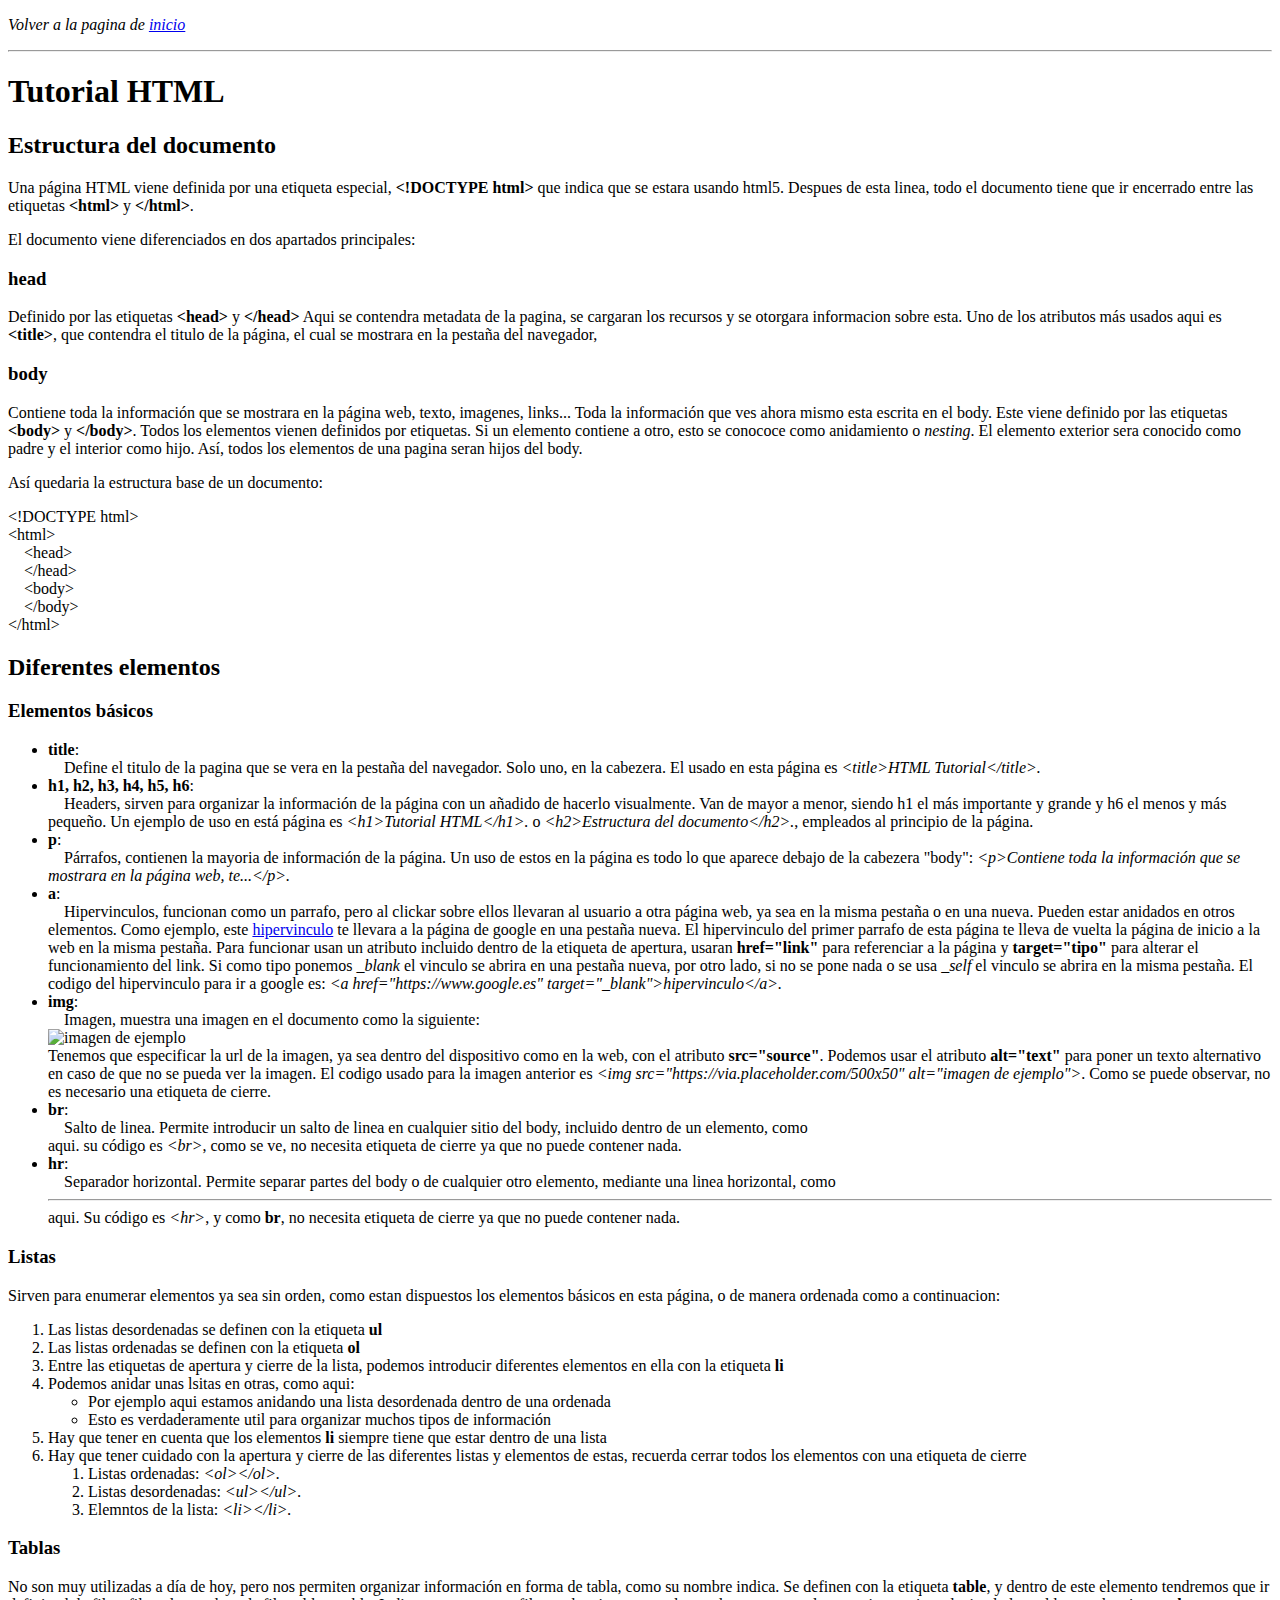
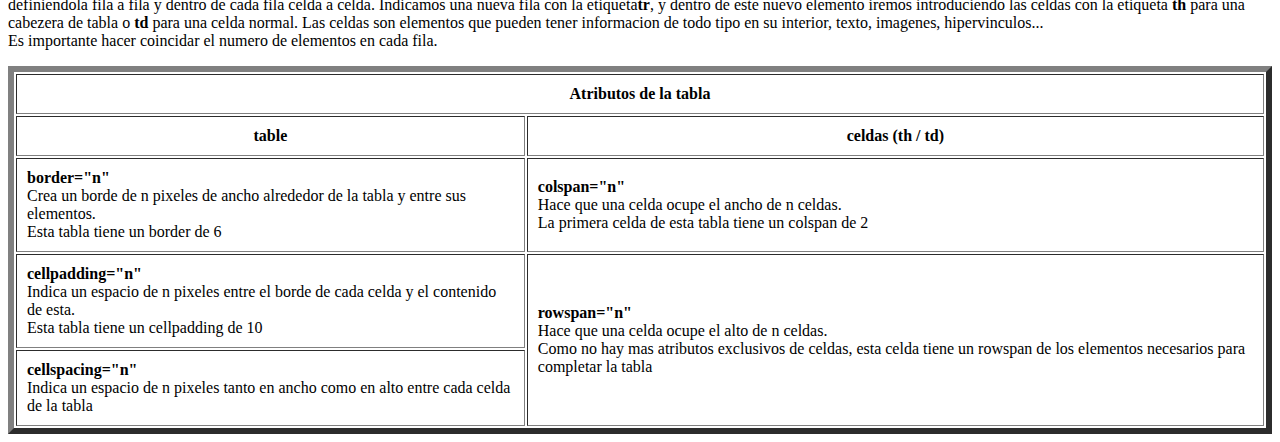
==== source/html.html @ 1a15ac3b "Tutorial HTML" ====
<!DOCTYPE html>
<html lang = "es-ES">
<head>
    <meta charset="utf-8">
    <meta name = "viewport" content="width=device-width, initial-scale=1">
    <title>HTML Tutorial</title>
</head>
<body>
    <p><i>Volver a la pagina de <a href="index.html">inicio</a></i></p>
    <hr>
    <h1>Tutorial HTML</h1>
    <h2>Estructura del documento</h2>
    <p>Una página HTML viene definida por una etiqueta especial, <b>&lt;!DOCTYPE html></b> que indica que se estara usando html5. Despues de esta linea, todo el documento 
        tiene que ir encerrado entre las etiquetas <b>&lt;html></b> y <b>&lt;/html></b>.
    </p>
    <p>El documento viene diferenciados en dos apartados principales:</p>
    <h3>head</h3>
    <p>Definido por las etiquetas <b>&lt;head></b> y <b>&lt;/head></b> Aqui se contendra metadata de la pagina, se cargaran los recursos y se otorgara informacion sobre esta. Uno de los atributos
        más usados aqui es <b>&lt;title></b>, que contendra el titulo de la página, el cual se mostrara en la pestaña del navegador,
    </p>
    <h3>body</h3>
    <p>
        Contiene toda la información que se mostrara en la página web, texto, imagenes, links... Toda la información que ves ahora mismo esta escrita en el body. Este viene definido por las
        etiquetas <b>&lt;body></b> y <b>&lt;/body></b>. Todos los elementos vienen definidos por etiquetas. Si un elemento contiene a otro, esto se conococe como anidamiento o <i>nesting</i>. 
        El elemento exterior sera conocido como padre y el interior como hijo. Así, todos los elementos de una pagina seran hijos del body.
    </p>
    <p>Así quedaria la estructura base de un documento:</p>
    <p style="font-family: 'Times New Roman'">
        &lt;!DOCTYPE html><br>
        &lt;html><br>
            &nbsp;&nbsp;&nbsp;&nbsp;&lt;head><br>
            &nbsp;&nbsp;&nbsp;&nbsp;&lt;/head><br>
            &nbsp;&nbsp;&nbsp;&nbsp;&lt;body><br>
            &nbsp;&nbsp;&nbsp;&nbsp;&lt;/body><br>
        &lt;/html><br>
    </p>
    <h2>Diferentes elementos</h2>
    <h3>Elementos básicos</h3>
    <ul>
        <li>
            <b>title</b>:<br>
            &nbsp;&nbsp;&nbsp;&nbsp;Define el titulo de la pagina que se vera en la pestaña del navegador. Solo uno, en la cabezera. El usado en  esta página es <i style="font-family: 'Times New Roman'">&lt;title>HTML Tutorial&lt;/title>.</i>
        </li>
        <li>
            <b>h1, h2, h3, h4, h5, h6</b>:<br>
            &nbsp;&nbsp;&nbsp;&nbsp;Headers, sirven para organizar la información de la página con un añadido de hacerlo visualmente. Van de mayor a menor, siendo h1 el más importante y grande y h6 el menos y más pequeño.
             Un ejemplo de uso en está página es <i style="font-family: 'Times New Roman'">&lt;h1>Tutorial HTML&lt;/h1>.</i> o <i style="font-family: 'Times New Roman'">&lt;h2>Estructura del documento&lt;/h2>.</i>, empleados al principio de la página.
        </li>
        <li>
            <b>p</b>:<br>
            &nbsp;&nbsp;&nbsp;&nbsp;Párrafos, contienen la mayoria de información de la página. Un uso de estos en la página es todo lo que aparece debajo de la cabezera "body": 
            <i style="font-family: 'Times New Roman'">&lt;p>Contiene toda la información que se mostrara en la página web, te...&lt;/p>.</i>
        </li>
        <li>
            <b>a</b>:<br>
            &nbsp;&nbsp;&nbsp;&nbsp;Hipervinculos, funcionan como un parrafo, pero al clickar sobre ellos llevaran al usuario a otra página web, ya sea en la misma pestaña o en una nueva. Pueden estar anidados en otros elementos. Como ejemplo, 
            este <a href="https://www.google.es" target="_blank">hipervinculo</a> te llevara a la página de google en una pestaña nueva. El hipervinculo del primer parrafo de esta página te lleva de vuelta la página de inicio a la web en la misma pestaña.
            Para funcionar usan un atributo incluido dentro de la etiqueta de apertura, usaran <b>href="link"</b> para referenciar a la página y <b>target="tipo"</b> para alterar el funcionamiento del link. Si como tipo ponemos <i>_blank</i> el vinculo se abrira en una pestaña nueva,
            por otro lado, si no se pone nada o se usa <i>_self</i> el vinculo se abrira en la misma pestaña. El codigo del hipervinculo para ir a google es: <i style="font-family: 'Times New Roman'">&lt;a href="https://www.google.es" target="_blank">hipervinculo&lt;/a>.</i>
        </li>
        <li>
            <b>img</b>:<br>
            &nbsp;&nbsp;&nbsp;&nbsp;Imagen, muestra una imagen en el documento como la siguiente:<br> <img src="https://via.placeholder.com/500x50" alt="imagen de ejemplo"><br>
            Tenemos que especificar la url de la imagen, ya sea dentro del dispositivo como en la web, con el atributo <b>src="source"</b>. Podemos usar el atributo <b>alt="text"</b> para poner un texto alternativo en caso de que no se pueda ver la imagen. El codigo usado para la 
            imagen anterior es <i style="font-family: 'Times New Roman'">&lt;img src="https://via.placeholder.com/500x50" alt="imagen de ejemplo"></i>. Como se puede observar, no es necesario una etiqueta de cierre.
        </li>
        <li>
            <b>br</b>:<br>
            &nbsp;&nbsp;&nbsp;&nbsp;Salto de linea. Permite introducir un salto de linea en cualquier sitio del body, incluido dentro de un elemento, como <br> aqui. su código es <i style="font-family: 'Times New Roman'">&lt;br></i>, como se ve, no necesita etiqueta de cierre ya que no puede contener nada.
        </li>
        <li>
            <b>hr</b>:<br>
            &nbsp;&nbsp;&nbsp;&nbsp;Separador horizontal. Permite separar partes del body o de cualquier otro elemento, mediante una linea horizontal, como <hr> aqui. Su código es <i style="font-family: 'Times New Roman'">&lt;hr></i>, y como <b>br</b>, no necesita etiqueta de cierre ya que no puede contener nada.
        </li>
    </ul>
    <h3>Listas</h3>
    <p>Sirven para enumerar elementos ya sea sin orden, como estan dispuestos los elementos básicos en esta página, o de manera ordenada como a continuacion:</p>
    <ol>
        <li>Las listas desordenadas se definen con la etiqueta <b>ul</b></li>
        <li>Las listas ordenadas se definen con la etiqueta <b>ol</b></li>
        <li>Entre las etiquetas de apertura y cierre de la lista, podemos introducir diferentes elementos en ella con la etiqueta <b>li</b></li>
        <li>Podemos anidar unas lsitas en otras, como aqui:</li>
            <ul>
                <li>Por ejemplo aqui estamos anidando una lista desordenada dentro de una ordenada</li>
                <li>Esto es verdaderamente util para organizar muchos tipos de información</li>
            </ul>
        <li>Hay que tener en cuenta que los elementos <b>li</b> siempre tiene que estar dentro de una lista</li>
        <li>Hay que tener cuidado con la apertura y cierre de las diferentes listas y elementos de estas, recuerda cerrar todos los elementos con una etiqueta de cierre</li>
            <ol>
                <li>Listas ordenadas: <i style="font-family: 'Times New Roman'">&lt;ol>&lt;/ol>.</i></li>
                <li>Listas desordenadas: <i style="font-family: 'Times New Roman'">&lt;ul>&lt;/ul>.</i></li>
                <li>Elemntos de la lista: <i style="font-family: 'Times New Roman'">&lt;li>&lt;/li>.</i></li>
            </ol>
    </ol>
    <h3>Tablas</h3>
    <p>
        No son muy utilizadas a día de hoy, pero nos permiten organizar información en forma de tabla, como su nombre indica. Se definen con la etiqueta <b>table</b>, y dentro de este elemento
        tendremos que ir definiendola fila a fila y dentro de cada fila celda a celda. Indicamos una nueva fila con la etiqueta<b>tr</b>, y dentro de este nuevo elemento iremos introduciendo las celdas 
        con la etiqueta <b>th</b> para una cabezera de tabla o <b>td</b> para una celda normal. Las celdas son elementos que pueden tener informacion de todo tipo en su interior, texto, imagenes, hipervinculos...
        <br> Es importante hacer coincidar el numero de elementos en cada fila.
    </p>
    <table border="6" cellpadding="10">
        <tr>
            <th colspan="2">Atributos de la tabla</th>
        </tr>
        <tr>
            <th>table</th>
            <th>celdas (th / td)</th>
        </tr>
        <tr>
            <td><b>border="n"</b><br>Crea un borde de n pixeles de ancho alrededor de la tabla y entre sus elementos.<br>Esta tabla tiene un border de 6</td>
            <td><b>colspan="n"</b><br>Hace que una celda ocupe el ancho de n celdas.<br>La primera celda de esta tabla tiene un colspan de 2</td>
        </tr>
        <tr>
            <td><b>cellpadding="n"</b><br>Indica un espacio de n pixeles entre el borde de cada celda y el contenido de esta.<br>Esta tabla tiene un cellpadding de 10</td>
            <td rowspan=2><b>rowspan="n"</b><br>Hace que una celda ocupe el alto de n celdas.<br>Como no hay mas atributos exclusivos de celdas, esta celda tiene un rowspan de  los elementos necesarios para completar la tabla</td>
        </tr>
        <tr>
            <td><b>cellspacing="n"</b><br>Indica un espacio de n pixeles tanto en ancho como en alto entre cada celda de la tabla</td>
        </tr>
    </table>
</body>
</html>
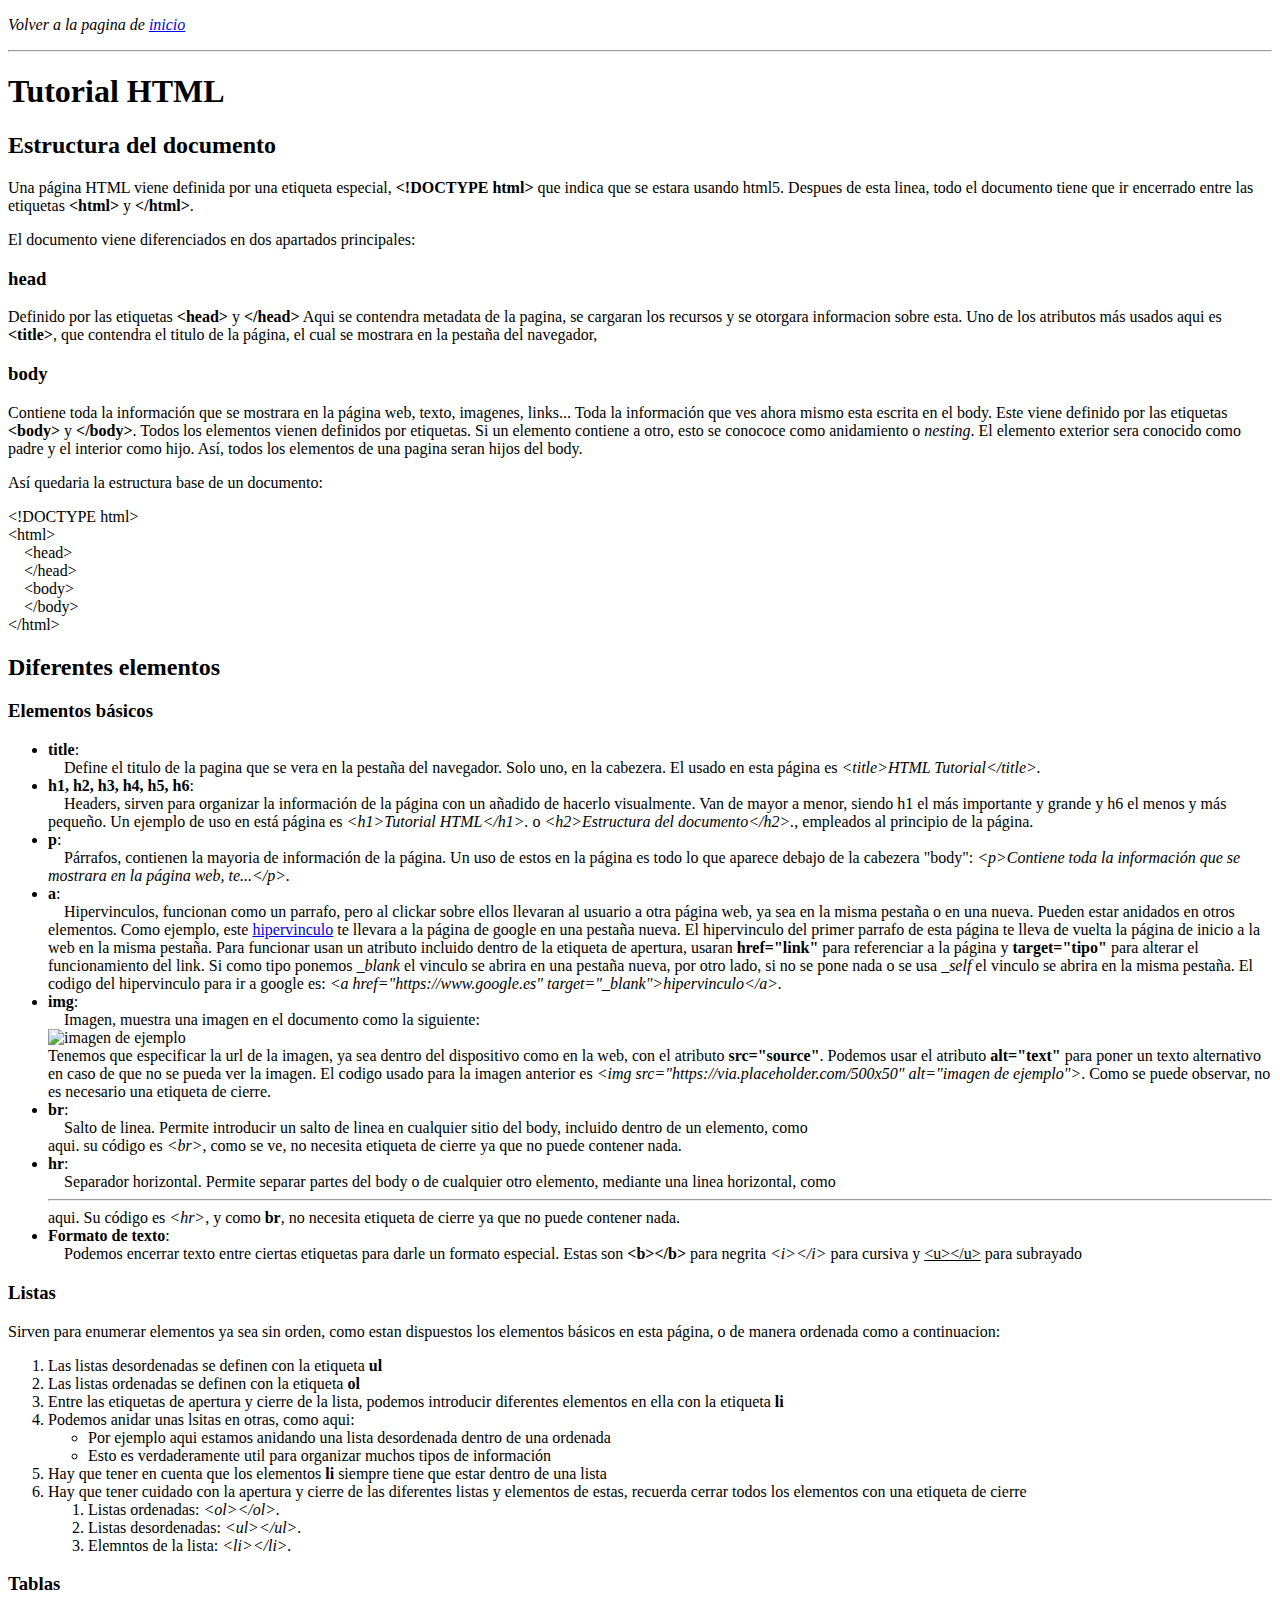
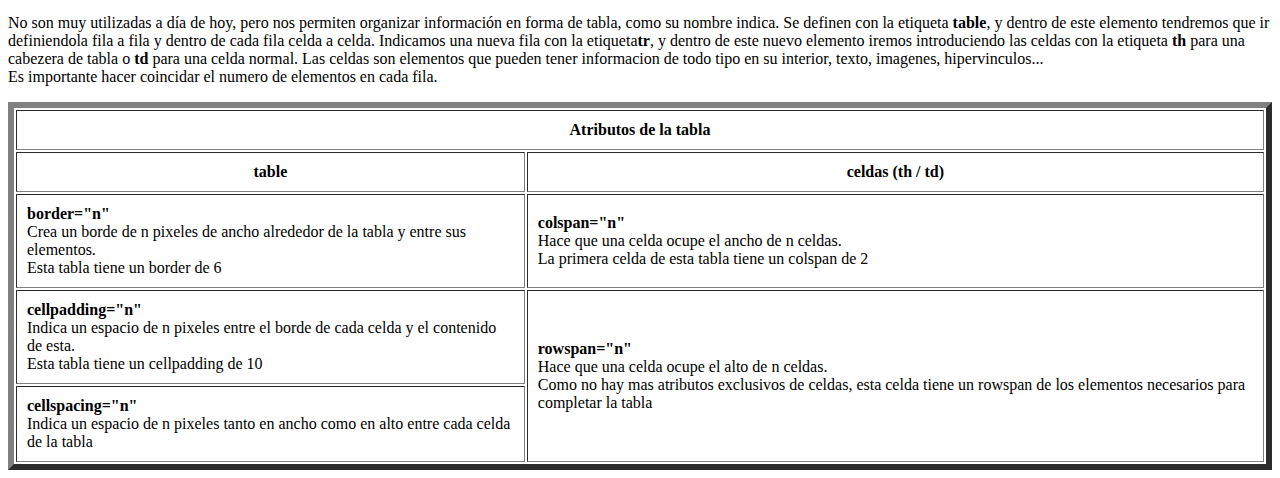
==== commit f7aa2b84: "Pagina de inicio" ====
--- a/source/html.html
+++ b/source/html.html
@@ -72,6 +72,10 @@
             <b>hr</b>:<br>
             &nbsp;&nbsp;&nbsp;&nbsp;Separador horizontal. Permite separar partes del body o de cualquier otro elemento, mediante una linea horizontal, como <hr> aqui. Su código es <i style="font-family: 'Times New Roman'">&lt;hr></i>, y como <b>br</b>, no necesita etiqueta de cierre ya que no puede contener nada.
         </li>
+        <li>
+            <b>Formato de texto</b>:<br>
+            &nbsp;&nbsp;&nbsp;&nbsp;Podemos encerrar texto entre ciertas etiquetas para darle un formato especial. Estas son <b>&lt;b>&lt;/b></b> para negrita <i>&lt;i>&lt;/i></i> para cursiva y <u>&lt;u>&lt;/u></u> para subrayado
+        </li>
     </ul>
     <h3>Listas</h3>
     <p>Sirven para enumerar elementos ya sea sin orden, como estan dispuestos los elementos básicos en esta página, o de manera ordenada como a continuacion:</p>
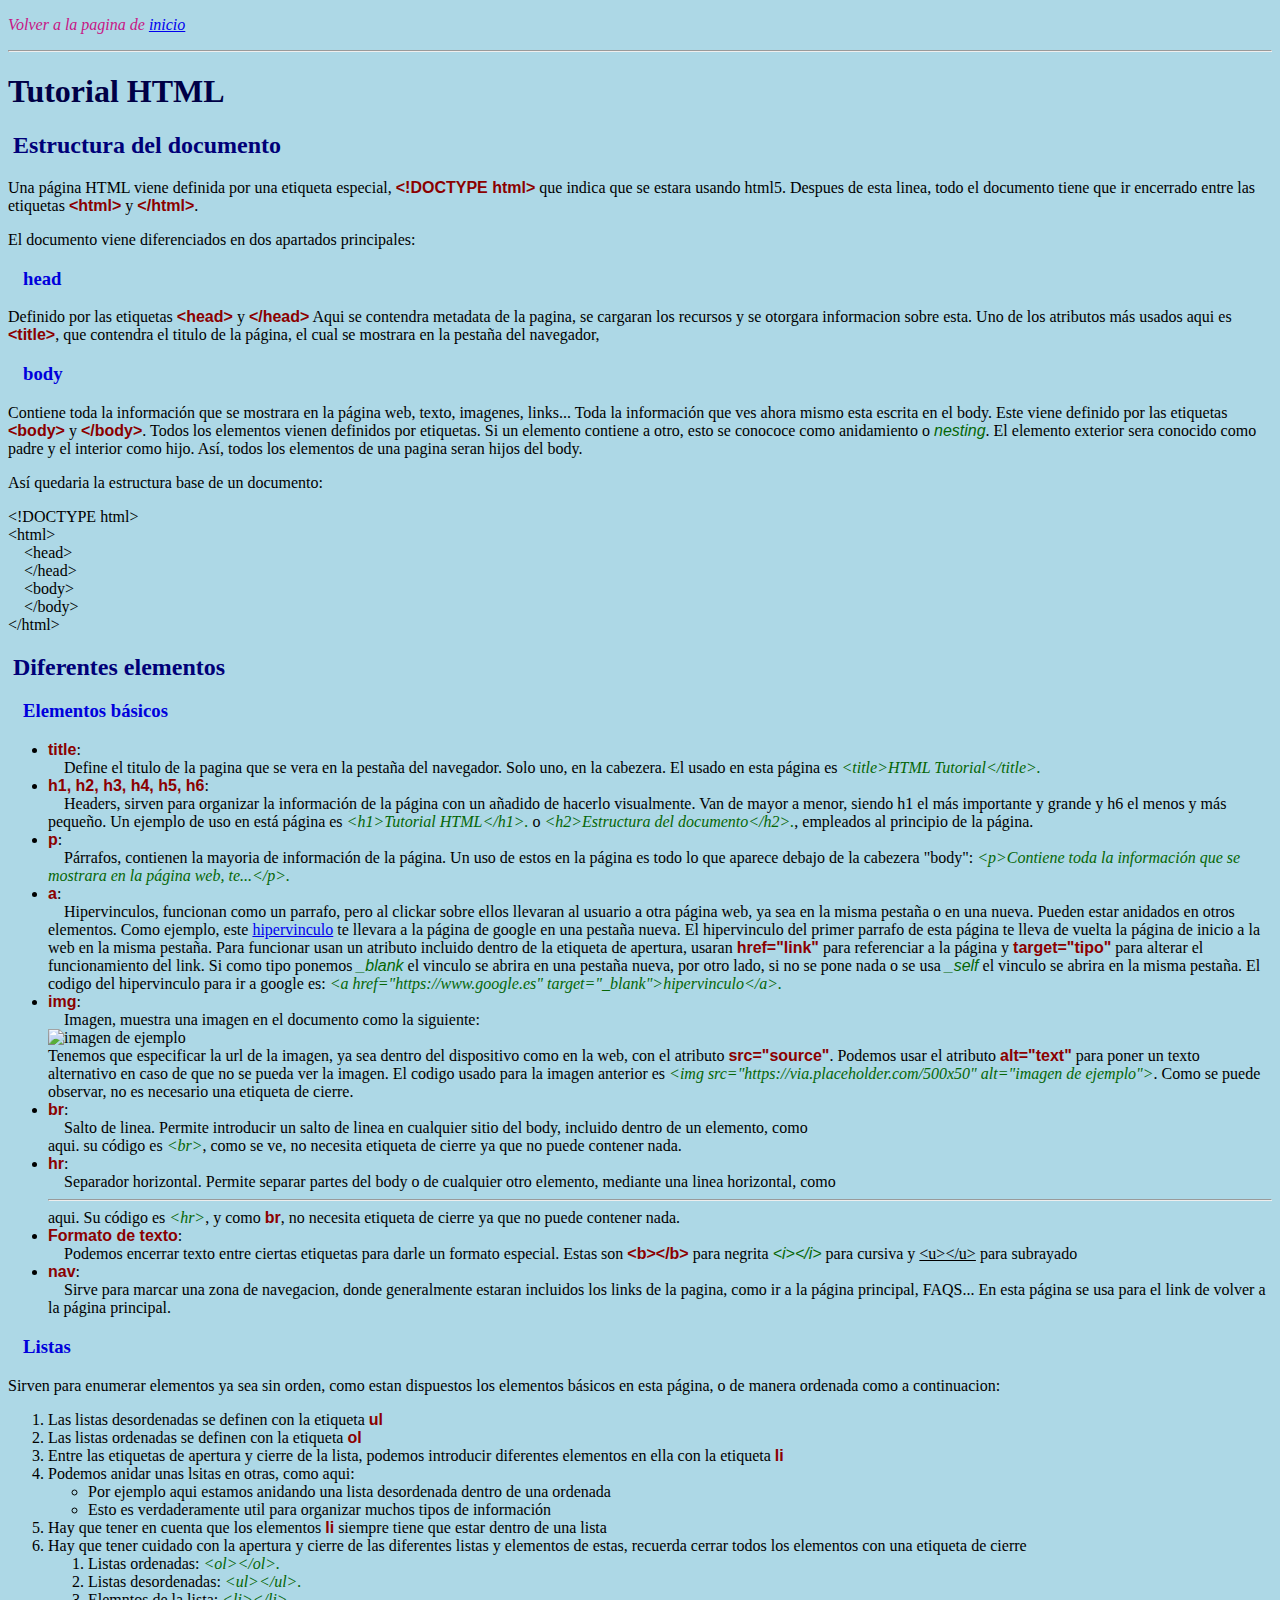
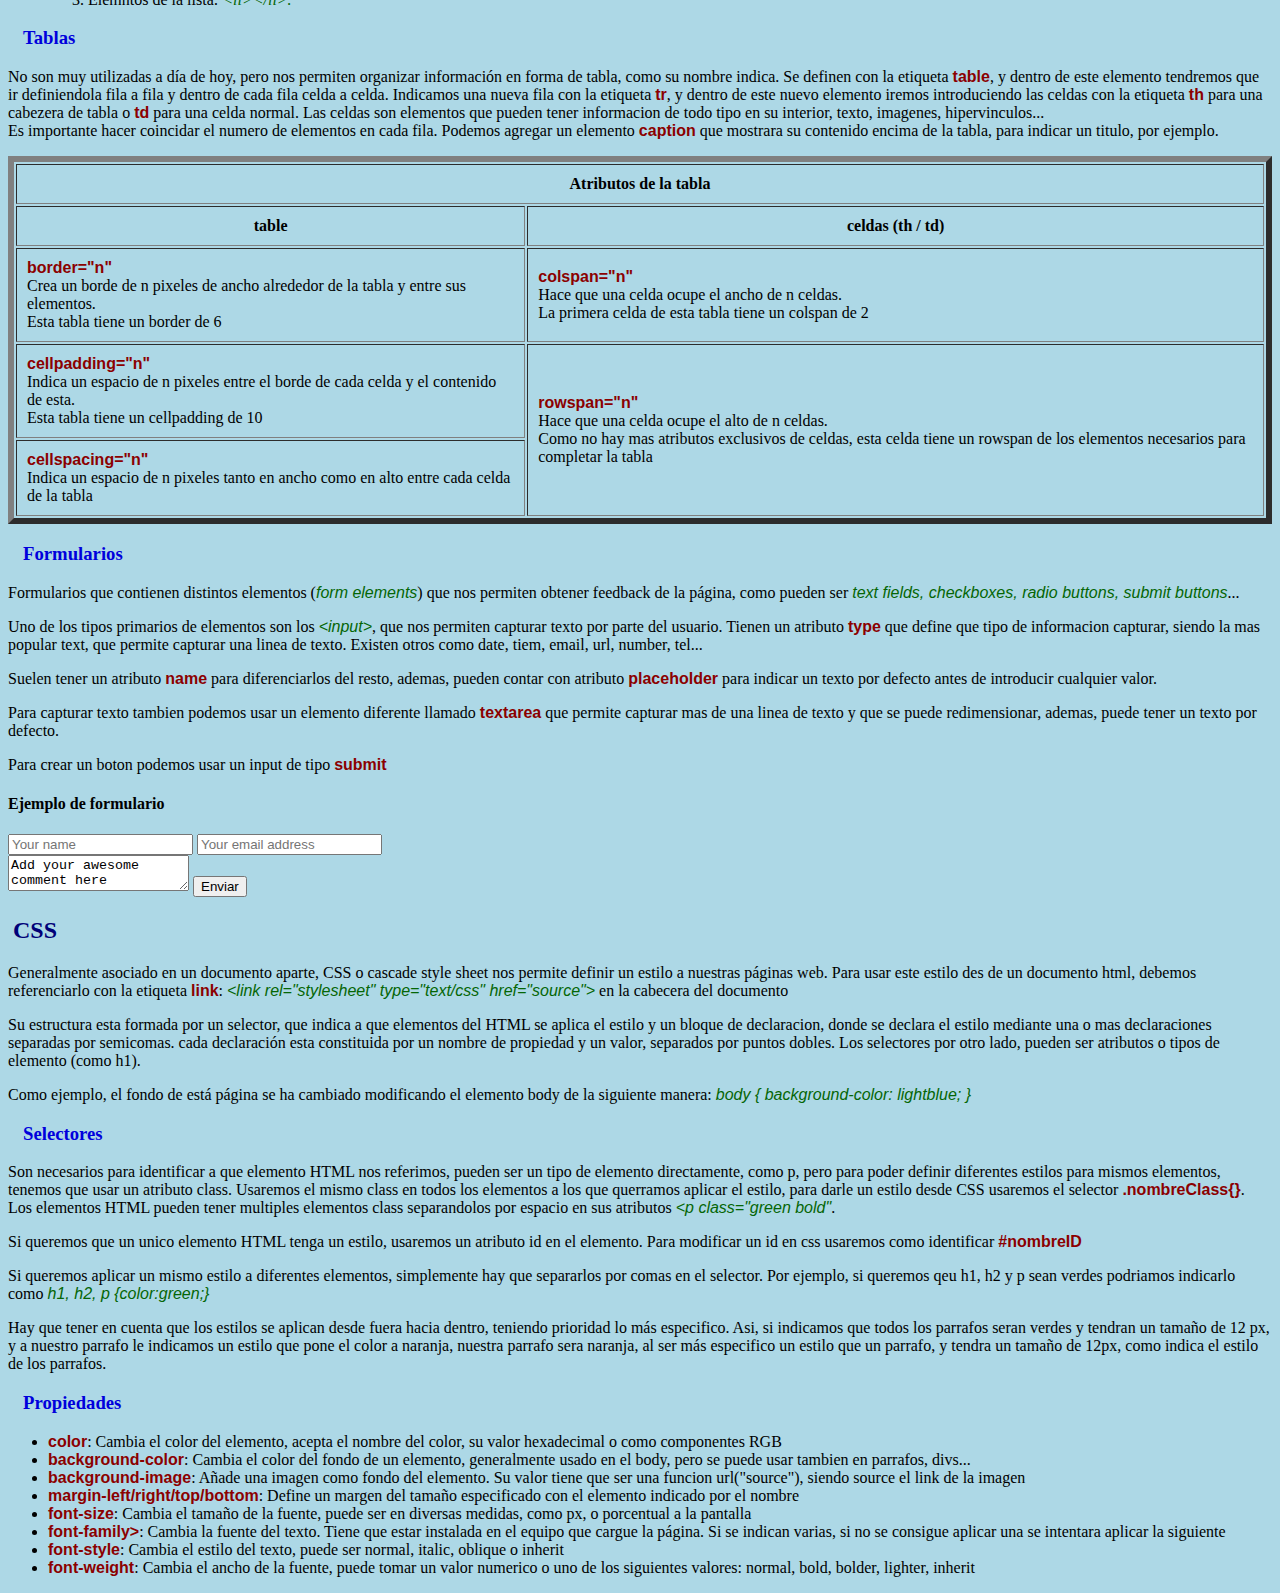
==== commit ec6ede79: "Update" ====
--- a/source/html.html
+++ b/source/html.html
@@ -3,10 +3,13 @@
 <head>
     <meta charset="utf-8">
     <meta name = "viewport" content="width=device-width, initial-scale=1">
+    <link rel="stylesheet" type="text/css" href="css/htmlSyle.css">
     <title>HTML Tutorial</title>
 </head>
 <body>
-    <p><i>Volver a la pagina de <a href="index.html">inicio</a></i></p>
+    <nav>
+        <p id="volver">Volver a la pagina de <a href="index.html">inicio</a></p>
+    </nav>
     <hr>
     <h1>Tutorial HTML</h1>
     <h2>Estructura del documento</h2>
@@ -76,6 +79,11 @@
             <b>Formato de texto</b>:<br>
             &nbsp;&nbsp;&nbsp;&nbsp;Podemos encerrar texto entre ciertas etiquetas para darle un formato especial. Estas son <b>&lt;b>&lt;/b></b> para negrita <i>&lt;i>&lt;/i></i> para cursiva y <u>&lt;u>&lt;/u></u> para subrayado
         </li>
+        <li>
+            <b>nav</b>:<br>
+            &nbsp;&nbsp;&nbsp;&nbsp;Sirve para marcar una zona de navegacion, donde generalmente estaran incluidos los links de la pagina, como ir a la página principal, FAQS... En esta página se usa para el link de volver a la página
+             principal. 
+        </li>
     </ul>
     <h3>Listas</h3>
     <p>Sirven para enumerar elementos ya sea sin orden, como estan dispuestos los elementos básicos en esta página, o de manera ordenada como a continuacion:</p>
@@ -99,9 +107,9 @@
     <h3>Tablas</h3>
     <p>
         No son muy utilizadas a día de hoy, pero nos permiten organizar información en forma de tabla, como su nombre indica. Se definen con la etiqueta <b>table</b>, y dentro de este elemento
-        tendremos que ir definiendola fila a fila y dentro de cada fila celda a celda. Indicamos una nueva fila con la etiqueta<b>tr</b>, y dentro de este nuevo elemento iremos introduciendo las celdas 
+        tendremos que ir definiendola fila a fila y dentro de cada fila celda a celda. Indicamos una nueva fila con la etiqueta <b>tr</b>, y dentro de este nuevo elemento iremos introduciendo las celdas 
         con la etiqueta <b>th</b> para una cabezera de tabla o <b>td</b> para una celda normal. Las celdas son elementos que pueden tener informacion de todo tipo en su interior, texto, imagenes, hipervinculos...
-        <br> Es importante hacer coincidar el numero de elementos en cada fila.
+        <br> Es importante hacer coincidar el numero de elementos en cada fila. Podemos agregar un elemento <b>caption</b> que mostrara su contenido encima de la tabla, para indicar un titulo, por ejemplo.
     </p>
     <table border="6" cellpadding="10">
         <tr>
@@ -123,5 +131,46 @@
             <td><b>cellspacing="n"</b><br>Indica un espacio de n pixeles tanto en ancho como en alto entre cada celda de la tabla</td>
         </tr>
     </table>
+    <h3>Formularios</h3>
+    <p>
+        Formularios que contienen distintos elementos (<i>form elements</i>) que nos permiten obtener feedback de la página, como pueden ser <i>text fields, checkboxes, radio buttons, submit buttons</i>...</p>
+    <p>
+        Uno de los tipos primarios de elementos son los <i>&lt;input></i>, que nos permiten capturar texto por parte del usuario. Tienen un atributo <b>type</b> que define que tipo de informacion capturar, siendo la mas popular text, que permite capturar una linea de texto. Existen otros como date, tiem, email, url, number, tel... 
+    </p>
+    <p>Suelen tener un atributo <b>name</b> para diferenciarlos del resto, ademas, pueden contar con atributo <b>placeholder</b> para indicar un texto por defecto antes de introducir cualquier valor.</p> 
+    <p>Para capturar texto tambien podemos usar un elemento diferente llamado <b>textarea</b> que permite capturar mas de una linea de texto y que se puede redimensionar, ademas, puede tener un texto por defecto.</p>
+    <p>Para crear un boton podemos usar un input de tipo <b>submit</b></p>
+    <h4>Ejemplo de formulario</h4>
+    <form>
+        <input placeholder="Your name" type="text" name="myfriendname">
+        <input placeholder="Your email address" type="email" name="email-address">
+        <br>
+        <textarea name="comment">Add your awesome comment here</textarea>
+        <input type="submit" name="enviar" value="Enviar">
+    </form>
+    <h2>CSS</h2>
+    <p>Generalmente asociado en un documento aparte, CSS o cascade style sheet nos permite definir un estilo a nuestras páginas web. Para usar este estilo des de un documento html, debemos referenciarlo con la etiqueta <b>link</b>: <i>&lt;link rel="stylesheet" type="text/css" href="source"></i> en la cabecera del documento</p>
+    <p>Su estructura esta formada por un selector, que indica a que elementos del HTML se aplica el estilo y un bloque de declaracion, donde se declara el estilo mediante una o mas declaraciones separadas por semicomas. 
+        cada declaración esta constituida por un nombre de propiedad y un valor, separados por puntos dobles. Los selectores por otro lado, pueden ser atributos o tipos de elemento (como h1).
+    </p>
+    <p>Como ejemplo, el fondo de está página se ha cambiado modificando el elemento body de la siguiente manera: <i>body { background-color: lightblue; }</i></p>
+    <h3>Selectores</h3>
+    <p>Son necesarios para identificar a que elemento HTML nos referimos, pueden ser un tipo de elemento directamente, como p, pero para poder definir diferentes estilos para mismos elementos, tenemos que usar un atributo class. Usaremos el mismo class en todos los elementos a los que querramos aplicar el estilo, para darle 
+        un estilo desde CSS usaremos el selector <b>.nombreClass{}</b>. Los elementos HTML pueden tener multiples elementos class separandolos por espacio en sus atributos <i>&lt;p class="green bold"</i>.
+    </p>
+    <p>Si queremos que un unico elemento HTML tenga un estilo, usaremos un atributo id en el elemento. Para modificar un id en css usaremos como identificar <b>#nombreID</b></p>
+    <p>Si queremos aplicar un mismo estilo a diferentes elementos, simplemente hay que separarlos por comas en el selector. Por ejemplo, si queremos qeu h1, h2 y p sean verdes podriamos indicarlo como <i>h1, h2, p {color:green;}</i></p>
+    <p>Hay que tener en cuenta que los estilos se aplican desde fuera hacia dentro, teniendo prioridad lo más especifico. Asi, si indicamos que todos los parrafos seran verdes y tendran un tamaño de 12 px, y a nuestro parrafo le indicamos un estilo que pone el color a naranja, nuestra parrafo sera naranja, al ser más especifico un estilo que un parrafo, y tendra un tamaño de 12px, como indica el estilo de los parrafos.</p>
+    <h3>Propiedades</h3>
+    <ul>
+        <li><b>color</b>: Cambia el color del elemento, acepta el nombre del color, su valor hexadecimal o como componentes RGB</li>
+        <li><b>background-color</b>: Cambia el color del fondo de un elemento, generalmente usado en el body, pero se puede usar tambien en parrafos, divs...</li>
+        <li><b>background-image</b>: Añade una imagen como fondo del elemento. Su valor tiene que ser una funcion url("source"), siendo source el link de la imagen</li>
+        <li><b>margin-left/right/top/bottom</b>: Define un margen del tamaño especificado con el elemento indicado por el nombre</li>
+        <li><b>font-size</b>: Cambia el tamaño de la fuente, puede ser en diversas medidas, como px, o porcentual a la pantalla</li>
+        <li><b>font-family></b>: Cambia la fuente del texto. Tiene que estar instalada en el equipo que cargue la página. Si se indican varias, si no se consigue aplicar una se intentara aplicar la siguiente</li>
+        <li><b>font-style</b>: Cambia el estilo del texto, puede ser normal, italic, oblique o inherit</li>
+        <li><b>font-weight</b>: Cambia el ancho de la fuente, puede tomar un valor numerico o uno de los siguientes valores: normal, bold, bolder, lighter, inherit</li>
+    </ul>
 </body>
 </html>--- a/source/css/htmlSyle.css
+++ b/source/css/htmlSyle.css
@@ -0,0 +1,39 @@
+body {
+    background-color: lightblue;
+}
+
+h1 {
+    color: rgb(0, 0, 70);
+    margin-left: 0px;
+}
+
+h2 {
+    color: rgb(0, 0, 120);
+    margin-left: 5px;
+}
+
+h3 {
+    color: rgb(0, 0, 170);
+    margin-left: 10px;
+}
+
+h3 {
+    color: rgb(0, 0, 220);
+    margin-left: 15px;
+}
+
+
+b {
+    color: darkred;
+    font-family: 'Segoe UI', Tahoma, Geneva, Verdana, sans-serif;
+}
+
+i {
+    color: rgb(5, 102, 5);
+    font-family: 'Segoe UI', Tahoma, Geneva, Verdana, sans-serif;
+}
+
+#volver{
+    color: mediumvioletred;
+    font-style:italic;
+}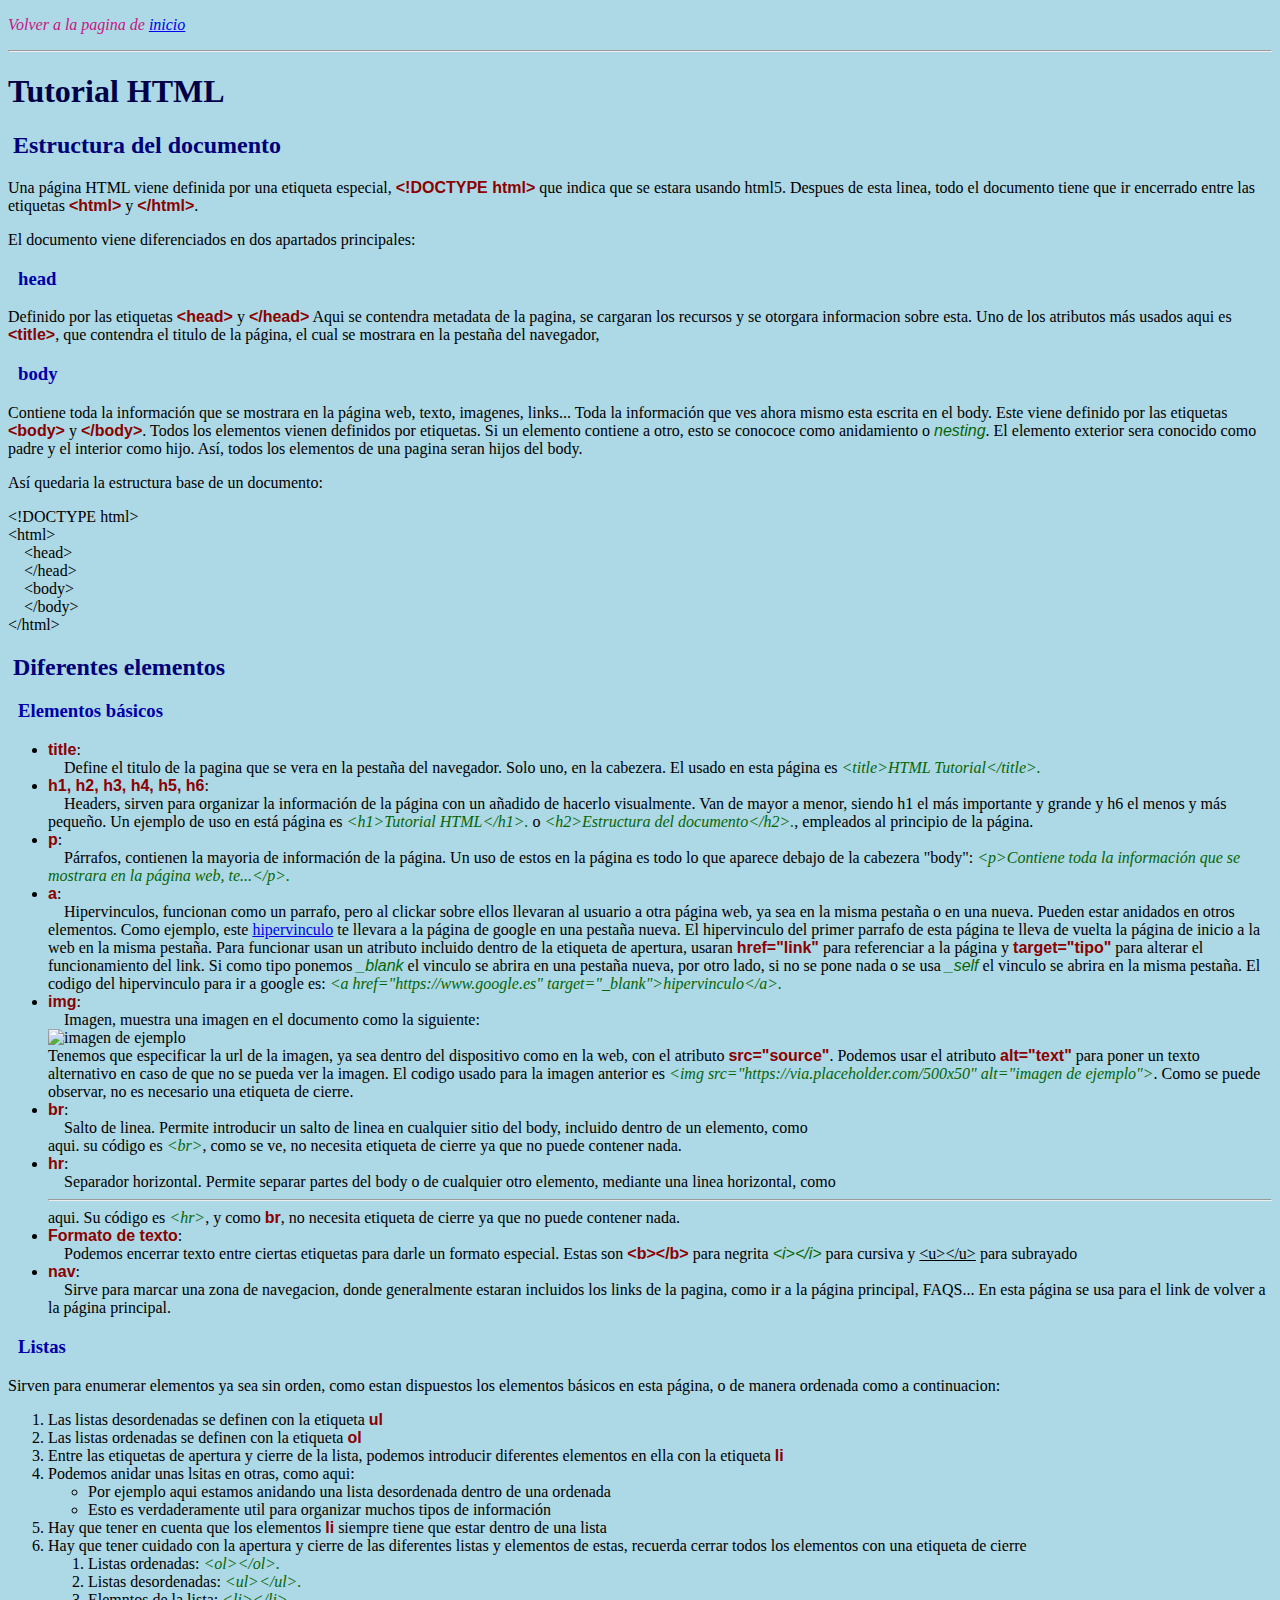
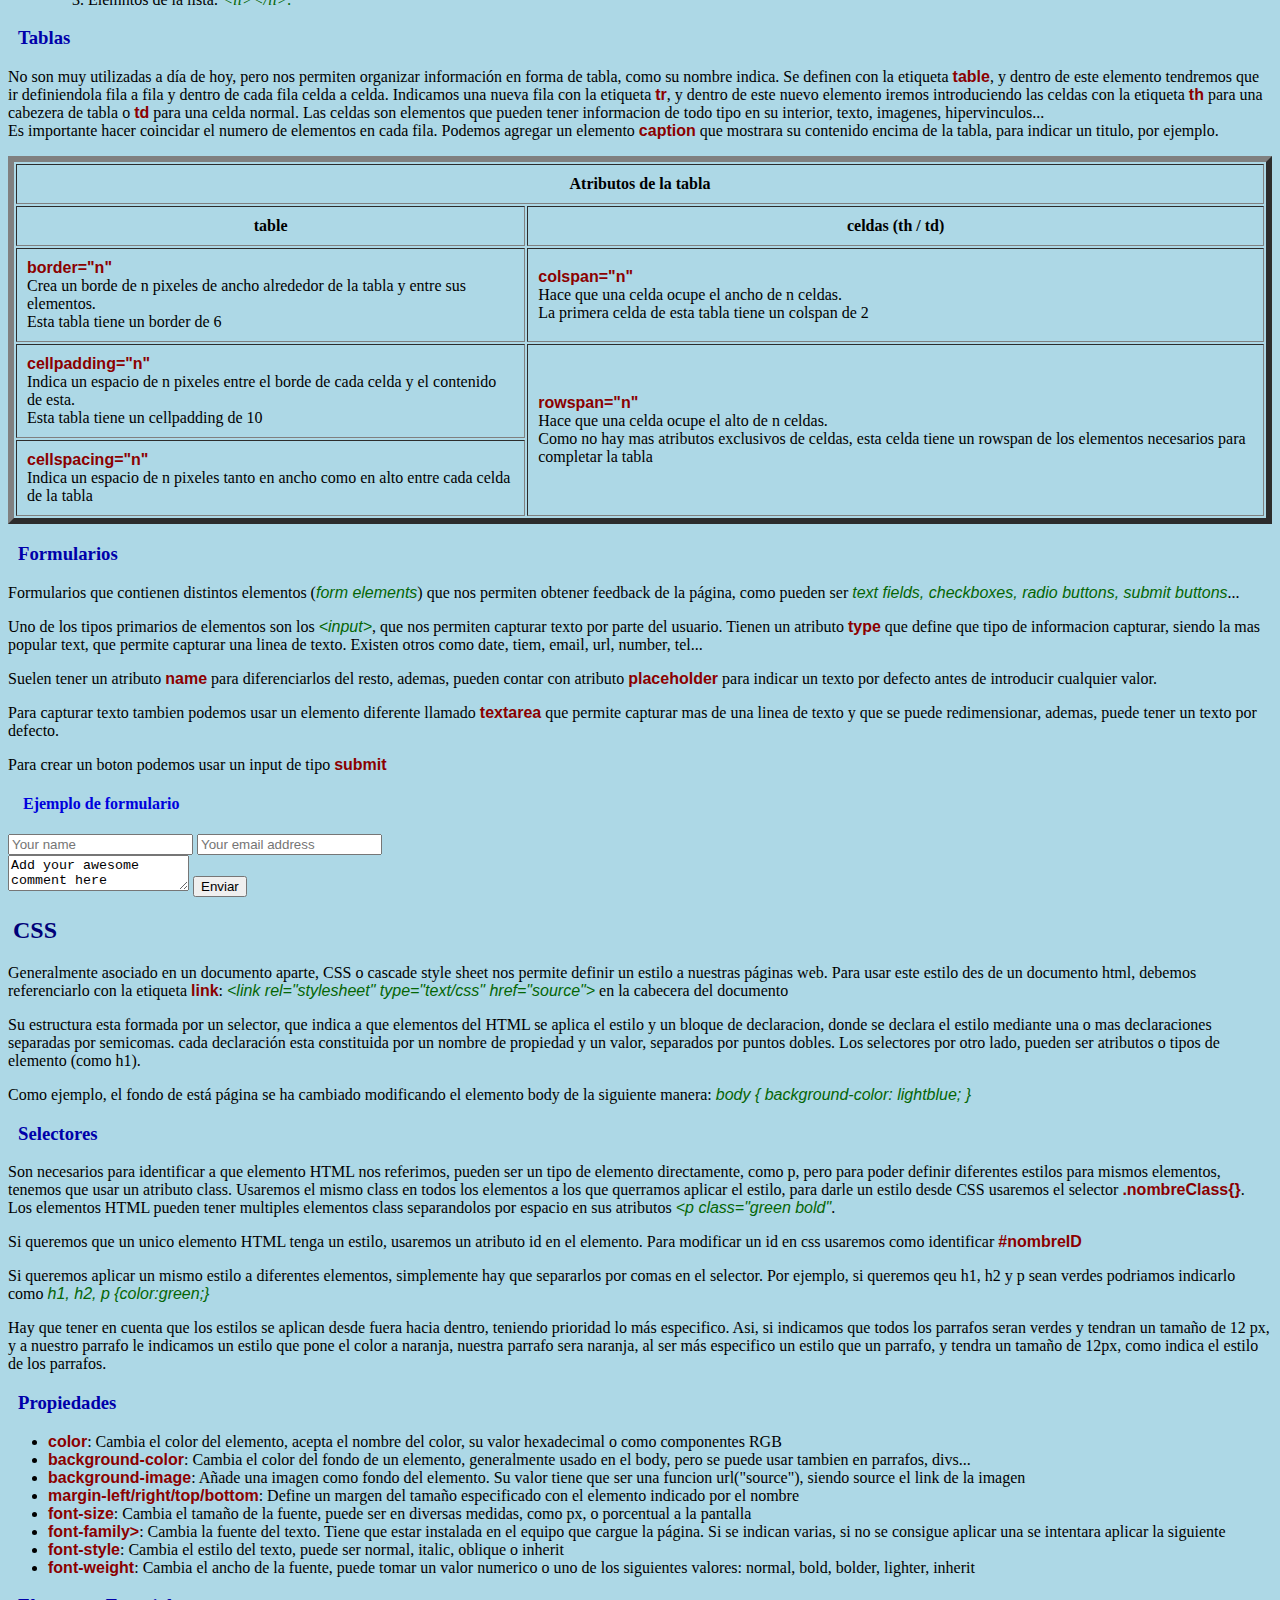
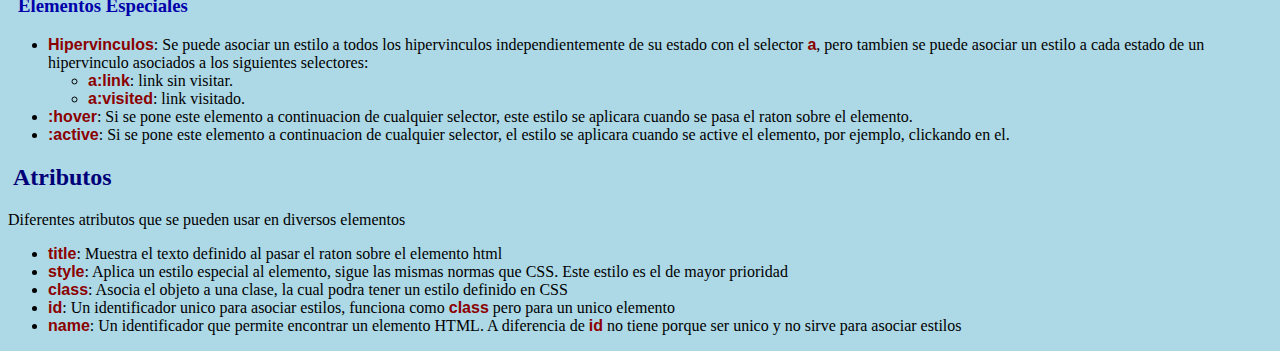
==== commit 99327eee: "Actualizado CSS y JS" ====
--- a/source/html.html
+++ b/source/html.html
@@ -172,5 +172,26 @@
         <li><b>font-style</b>: Cambia el estilo del texto, puede ser normal, italic, oblique o inherit</li>
         <li><b>font-weight</b>: Cambia el ancho de la fuente, puede tomar un valor numerico o uno de los siguientes valores: normal, bold, bolder, lighter, inherit</li>
     </ul>
+    <h3>Elementos Especiales</h3>
+    <ul>
+        <li>
+            <b>Hipervinculos</b>: Se puede asociar un estilo a todos los hipervinculos independientemente de su estado con el selector <b>a</b>, pero tambien se puede asociar un estilo a cada estado de un hipervinculo asociados a los siguientes selectores:
+            <ul>
+                <li><b>a:link</b>: link sin visitar.</li>
+                <li><b>a:visited</b>: link visitado.</li>
+            </ul>
+        </li>
+        <li><b>:hover</b>: Si se pone este elemento a continuacion de cualquier selector, este estilo se aplicara cuando se pasa el raton sobre el elemento.</li>
+        <li><b>:active</b>: Si se pone este elemento a continuacion de cualquier selector, el estilo se aplicara cuando se active el elemento, por ejemplo, clickando en el.</li>
+    </ul>
+    <h2>Atributos</h2>
+    <p>Diferentes atributos que se pueden usar en diversos elementos</p>
+    <ul>
+        <li><b>title</b>: Muestra el texto definido al pasar el raton sobre el elemento html</li>
+        <li><b>style</b>: Aplica un estilo especial al elemento, sigue las mismas normas que CSS. Este estilo es el de mayor prioridad</li>
+        <li><b>class</b>: Asocia el objeto a una clase, la cual podra tener un estilo definido en CSS</li>
+        <li><b>id</b>: Un identificador unico para asociar estilos, funciona como <b>class</b> pero para un unico elemento</li>
+        <li><b>name</b>: Un identificador que permite encontrar un elemento HTML. A diferencia de <b>id</b> no tiene porque ser unico y no sirve para asociar estilos</li>
+    </ul>
 </body>
 </html>--- a/source/css/htmlSyle.css
+++ b/source/css/htmlSyle.css
@@ -1,5 +1,6 @@
 body {
     background-color: lightblue;
+    font-family: 'Times New Roman', Times, serif;
 }
 
 h1 {
@@ -17,7 +18,7 @@
     margin-left: 10px;
 }
 
-h3 {
+h4 {
     color: rgb(0, 0, 220);
     margin-left: 15px;
 }
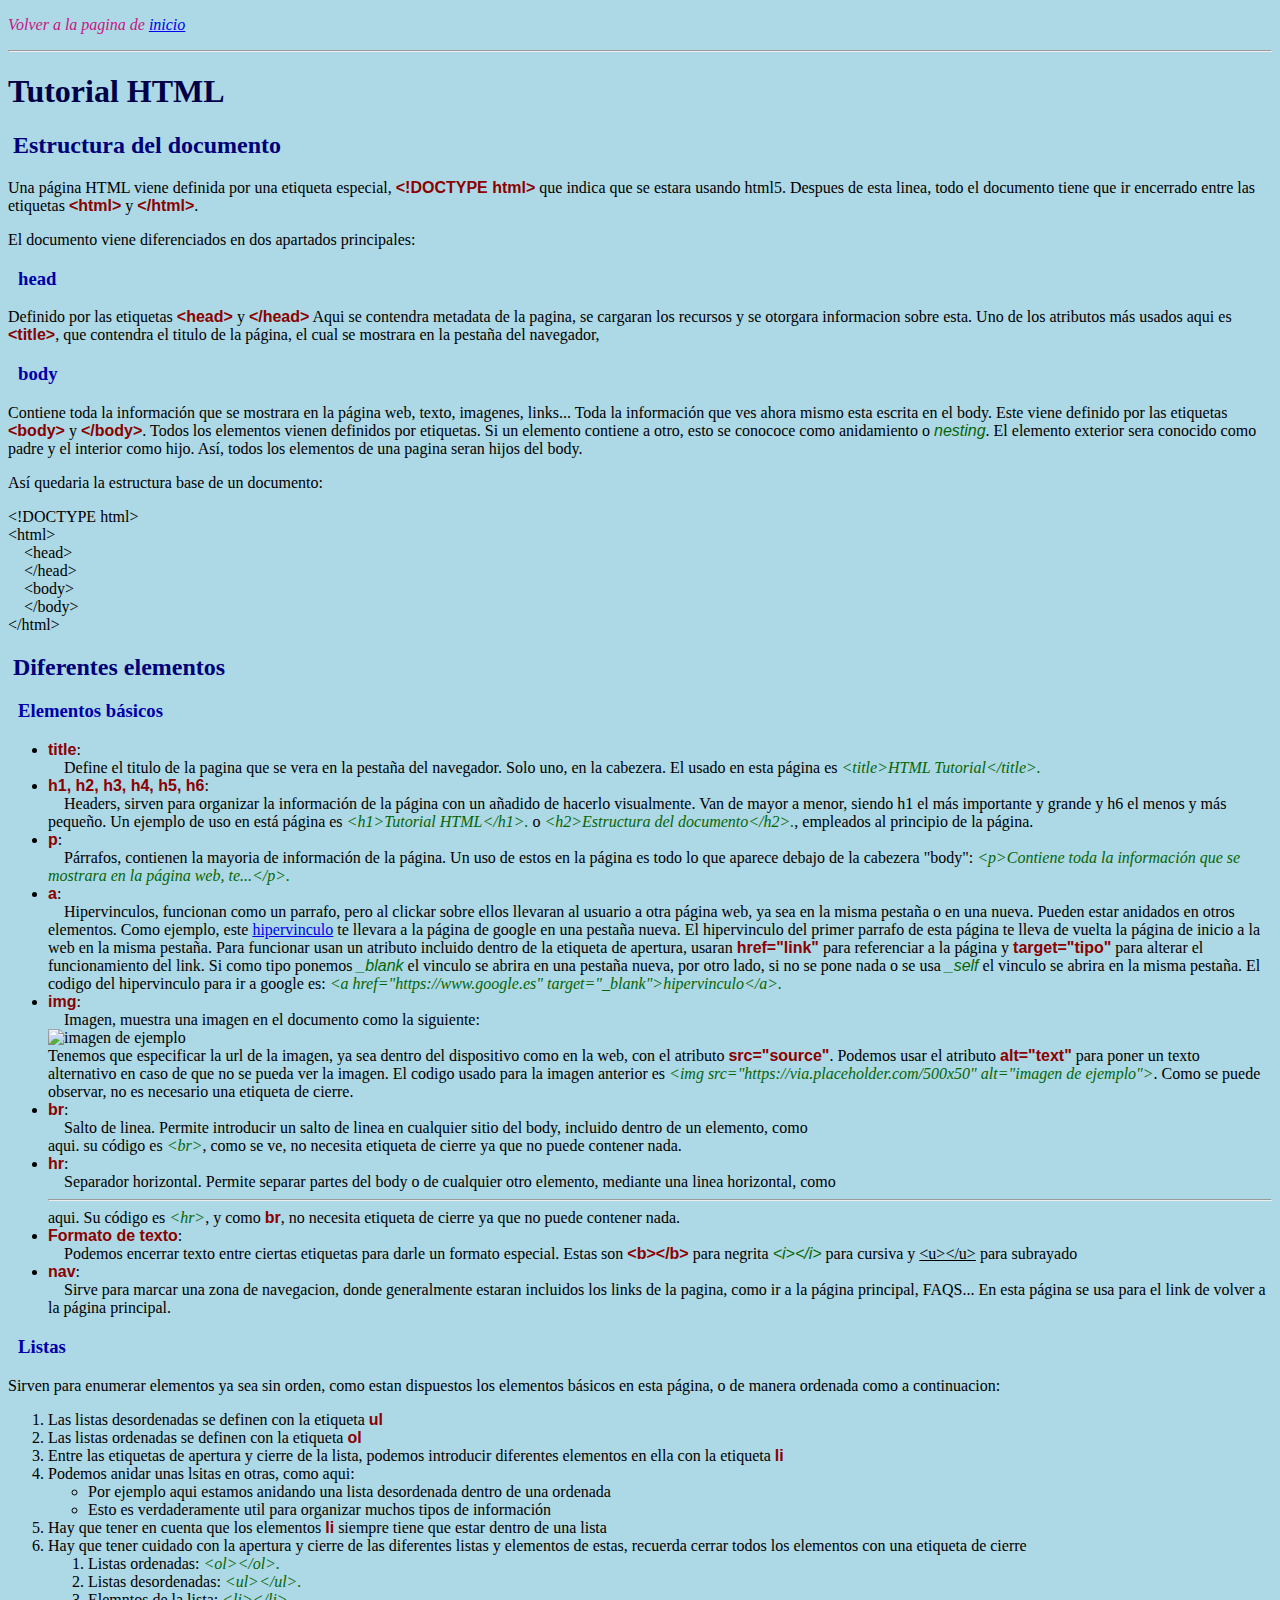
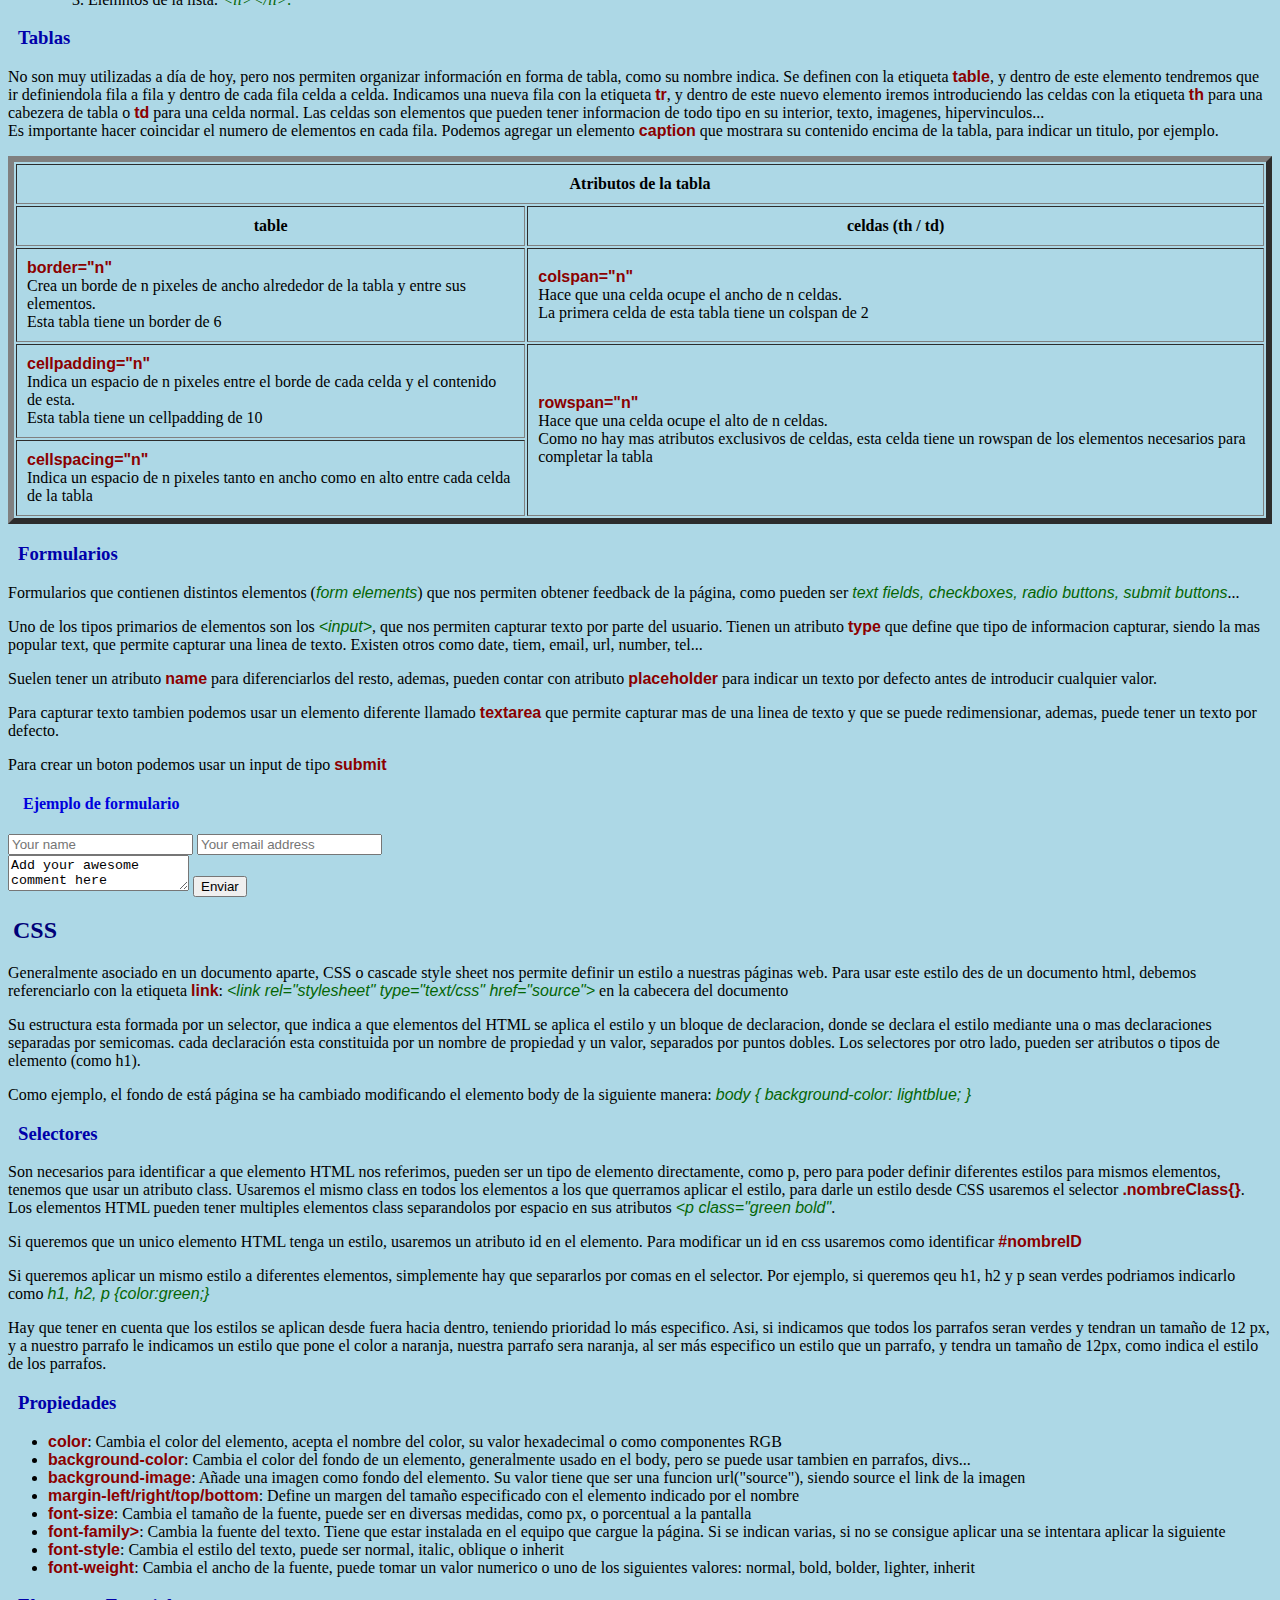
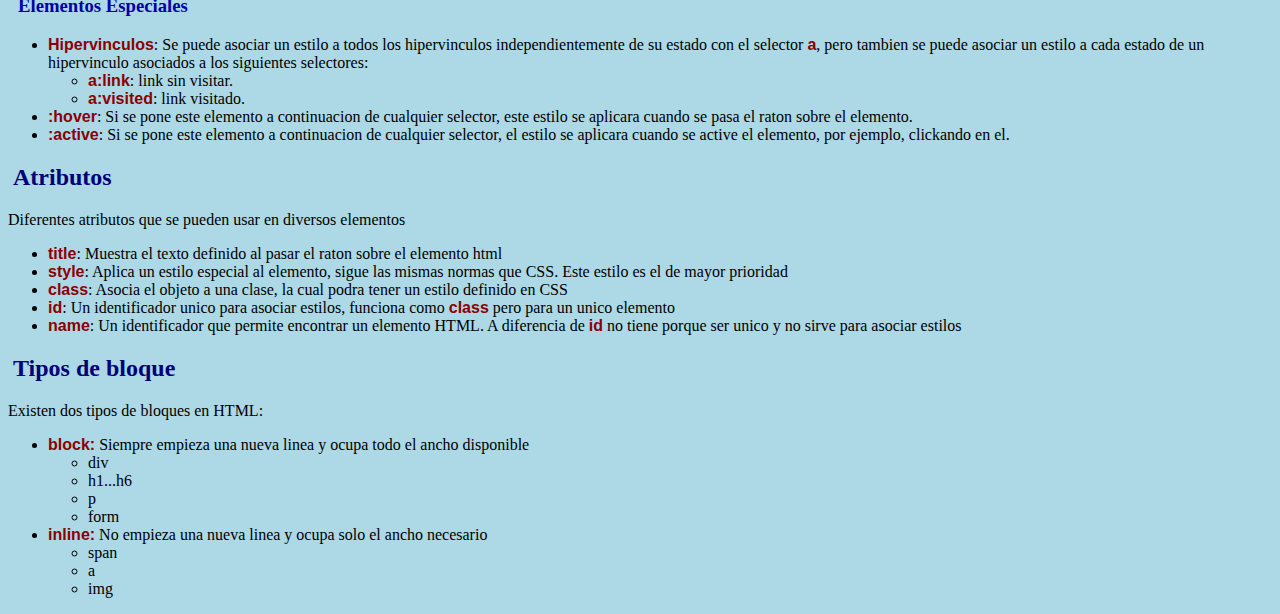
==== commit 4cf546a3: "Seccion tipos de bloque" ====
--- a/source/html.html
+++ b/source/html.html
@@ -193,5 +193,29 @@
         <li><b>id</b>: Un identificador unico para asociar estilos, funciona como <b>class</b> pero para un unico elemento</li>
         <li><b>name</b>: Un identificador que permite encontrar un elemento HTML. A diferencia de <b>id</b> no tiene porque ser unico y no sirve para asociar estilos</li>
     </ul>
+    <h2>Tipos de bloque</h2>
+            <p>
+               Existen dos tipos de bloques en HTML:
+               <br>
+               <ul>
+                   <li>
+                       <b>block:</b> Siempre empieza una nueva linea y ocupa todo el ancho disponible
+                       <ul>
+                           <li>div</li>
+                           <li>h1...h6</li>
+                           <li>p</li>
+                           <li>form</li>
+                       </ul>
+                    </li>
+                    <li>
+                        <b>inline:</b> No empieza una nueva linea y ocupa solo el ancho necesario
+                        <ul>
+                            <li>span</li>
+                            <li>a</li>
+                            <li>img</li>
+                        </ul>
+                     </li>
+               </ul>
+            </p>
 </body>
 </html>